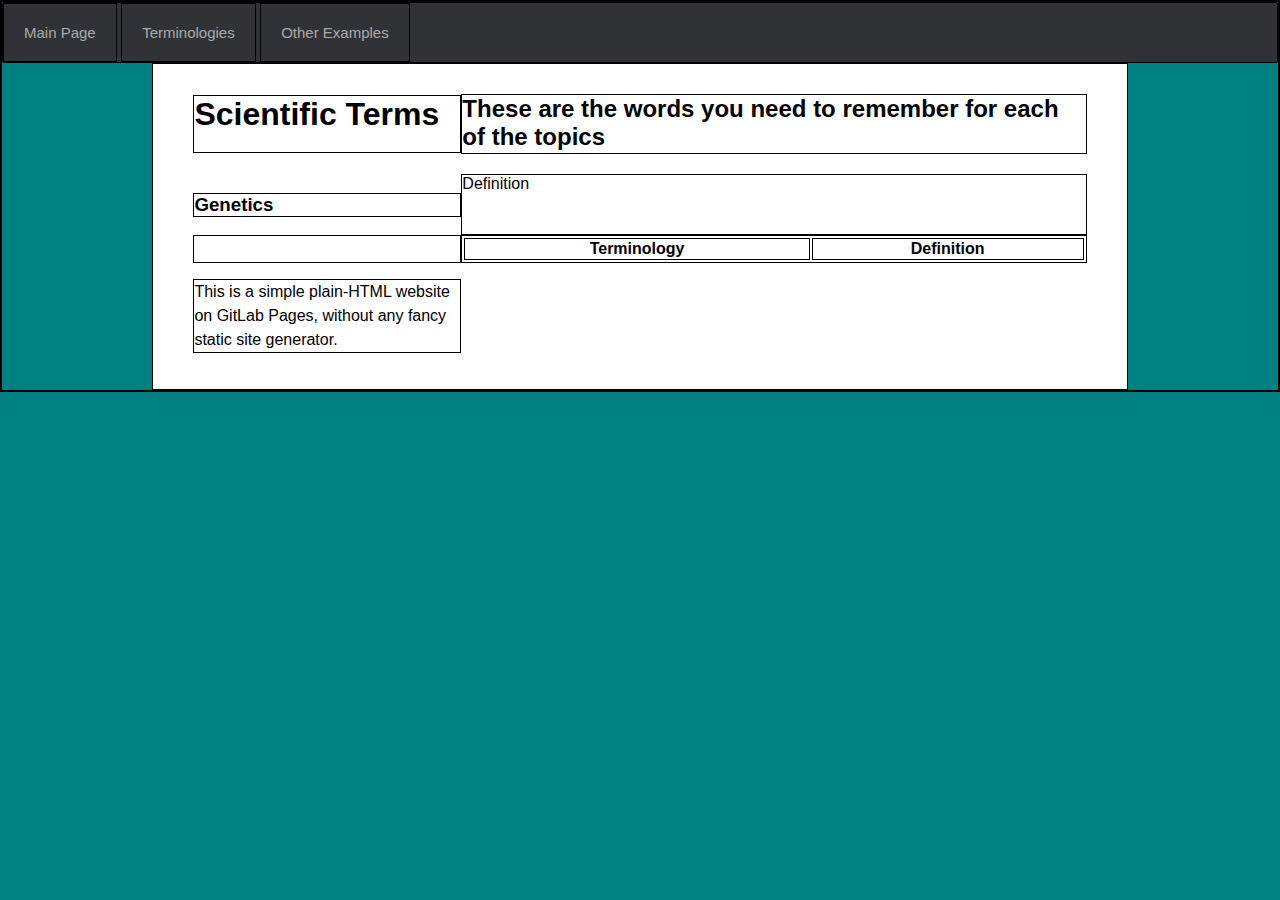
==== public/wordlist.html @ b31a38bf "Set two pages, linked with each other. Need to set up grid and possibly an inner grid or a flexbox t" ====
<!DOCTYPE html>
<html>
  <head>
    <meta charset="utf-8">
    <meta name="wordlist" content="Terms and Definitions">
    <title>List of words and definitions</title>
    <link rel="stylesheet" href="style.css">
    <script type="text/javascript" src="script.js"></script>
  </head>

  <body>
    
    <div class="navbar">
        <a href="index.html">Main Page</a>
        <a href="wordlist.html">Terminologies</a>
        <a href="https://gitlab.com/pages/">Other Examples</a>
    </div>
  
    <div id="container">
    
        <h1>Scientific Terms</h1>

        <h2>These are the words you need to remember for each of the topics</h2>

        <h3>Genetics</h3>

        <label for="userguess">Definition</label>
        
        <div>
          
        </div>
        <table>
          <thead>
            <tr>
              <th>Terminology</th>
              <th>Definition</th>
            </tr></thead>
        </table>

        <p>
        This is a simple plain-HTML website on GitLab Pages, without any fancy static site generator.
        </p>
  </div>
</body>
</html>
---- public/style.css ----
* {
  border: 1px black solid 
}

body {
  font-family: sans-serif;
  margin: auto;
  /* max-width: 1280px; */
  background-color: teal;
  font-family: 'Gill Sans', 'Gill Sans MT', Calibri, 'Trebuchet MS', sans-serif;
  

}

#container {
  padding: 10px 40px 20px 40px;
  background-color: white;
  width:70%;
  margin:auto;
  display: grid;
  grid-template-columns: 30% auto;
  grid-template-rows: 100px auto;
}

p {
  line-height: 1.5;
}

.navbar {
  background-color: #313236;
  border-radius: 2px;
  max-width: auto;
  position: -webkit-sticky;
  position: sticky;
  top: 0px;
}

.navbar a {
  color: #aaa;
  display: inline-block;
  font-size: 15px;
  padding: 20px;
  text-decoration: none;
  font-family: 'Lucida Sans', 'Lucida Sans Regular', 'Lucida Grande', 'Lucida Sans Unicode', Geneva, Verdana, sans-serif;
}

.navbar a:hover {
  color: #ffffff;
}
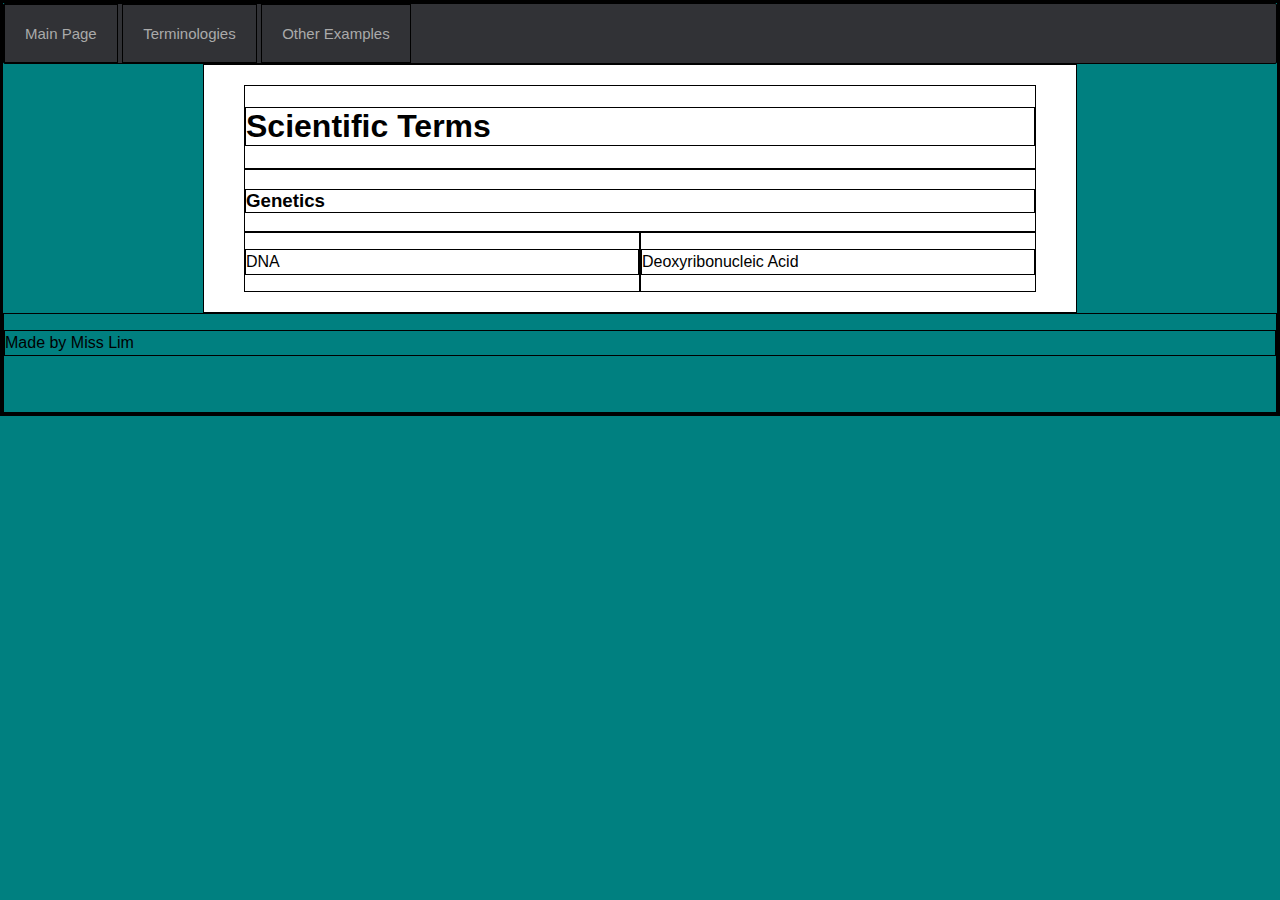
==== commit 8057a588: "I've made grid and grid inside the grid on terminologies page. Made a separate css file for the two " ====
--- a/public/wordlist.html
+++ b/public/wordlist.html
@@ -4,42 +4,41 @@
     <meta charset="utf-8">
     <meta name="wordlist" content="Terms and Definitions">
     <title>List of words and definitions</title>
-    <link rel="stylesheet" href="style.css">
+    <link rel="stylesheet" href="terminologystyle.css">
     <script type="text/javascript" src="script.js"></script>
   </head>
 
   <body>
-    
+    <div id="container">
     <div class="navbar">
         <a href="index.html">Main Page</a>
         <a href="wordlist.html">Terminologies</a>
         <a href="https://gitlab.com/pages/">Other Examples</a>
     </div>
-  
-    <div id="container">
     
-        <h1>Scientific Terms</h1>
+    <div class="content">
+      <div class="terminologiesintro">
+      <h1>Scientific Terms</h1>
 
-        <h2>These are the words you need to remember for each of the topics</h2>
+      
+      </div>
+      <div class="topicname">
+        <h3>Genetics</h3>
+      </div>
 
-        <h3>Genetics</h3>
+      <div class="definitionbox">
+        <p class="definition">Deoxyribonucleic Acid</p>
+      </div>
 
-        <label for="userguess">Definition</label>
+      <div class="terminologybox">
+        <p class="term">DNA</p>
+      </div>
         
-        <div>
-          
-        </div>
-        <table>
-          <thead>
-            <tr>
-              <th>Terminology</th>
-              <th>Definition</th>
-            </tr></thead>
-        </table>
+    </div>
 
-        <p>
-        This is a simple plain-HTML website on GitLab Pages, without any fancy static site generator.
-        </p>
+    <div class="footer">
+      <p>Made by Miss Lim</p>
+    </div>
   </div>
 </body>
 </html>--- a/public/terminologystyle.css
+++ b/public/terminologystyle.css
@@ -0,0 +1,88 @@
+* {
+    border: 1px black solid 
+  }
+  
+  body {
+    margin: 0px;
+    /* max-width: 1280px; */
+    background-color: teal;
+  }
+  
+  #container {
+    display: grid;
+    grid-template-columns: 200px 1fr 1fr 200px;
+    grid-template-rows: auto auto 100px;
+    font-family:'Lucida Sans', 'Lucida Sans Regular', 'Lucida Grande', 'Lucida Sans Unicode', Geneva, Verdana, sans-serif ;
+  
+    grid-template-areas: 
+    "h h h h"
+    ". c c ."
+    " f f f f";
+  }
+  
+  p {
+    line-height: 1.5;
+  }
+  
+  .content {
+    grid-area: c;
+    background-color: white;
+    padding: 20px 40px 20px 40px;
+  
+    display: grid;
+    grid-template-columns: 1fr 1fr;
+    grid-auto-rows: auto;
+  
+    grid-template-areas:
+    "ti ti"
+    "tn tn"
+    "termbox defbox "
+  }
+  
+  .terminologiesintro {
+    grid-area: ti;
+  }
+  
+  .topicname {
+    grid-area: tn;
+  }
+  
+  .definitionbox {
+    grid-area: defbox
+  }
+  
+  .terminologiesbox {
+    grid-area: termbox;
+  }
+  
+  .footer {
+    grid-area: f;
+    background-color: teal;
+  }
+  
+  .navbar {
+    grid-area: h;
+    
+    background-color: #313236;
+    border-radius: 2px;
+    max-width: 100%;
+    position:-webkit-sticky;
+    position: sticky;
+    top: 0px;
+  }
+  
+  .navbar a {
+    color: #aaa;
+    display: inline-block;
+    font-size: 15px;
+    padding: 20px;
+    text-decoration: none;
+    font-family: 'Lucida Sans', 'Lucida Sans Regular', 'Lucida Grande', 'Lucida Sans Unicode', Geneva, Verdana, sans-serif;
+  }
+  
+  
+  .navbar a:hover {
+    color: #ffffff;
+  }
+  
+  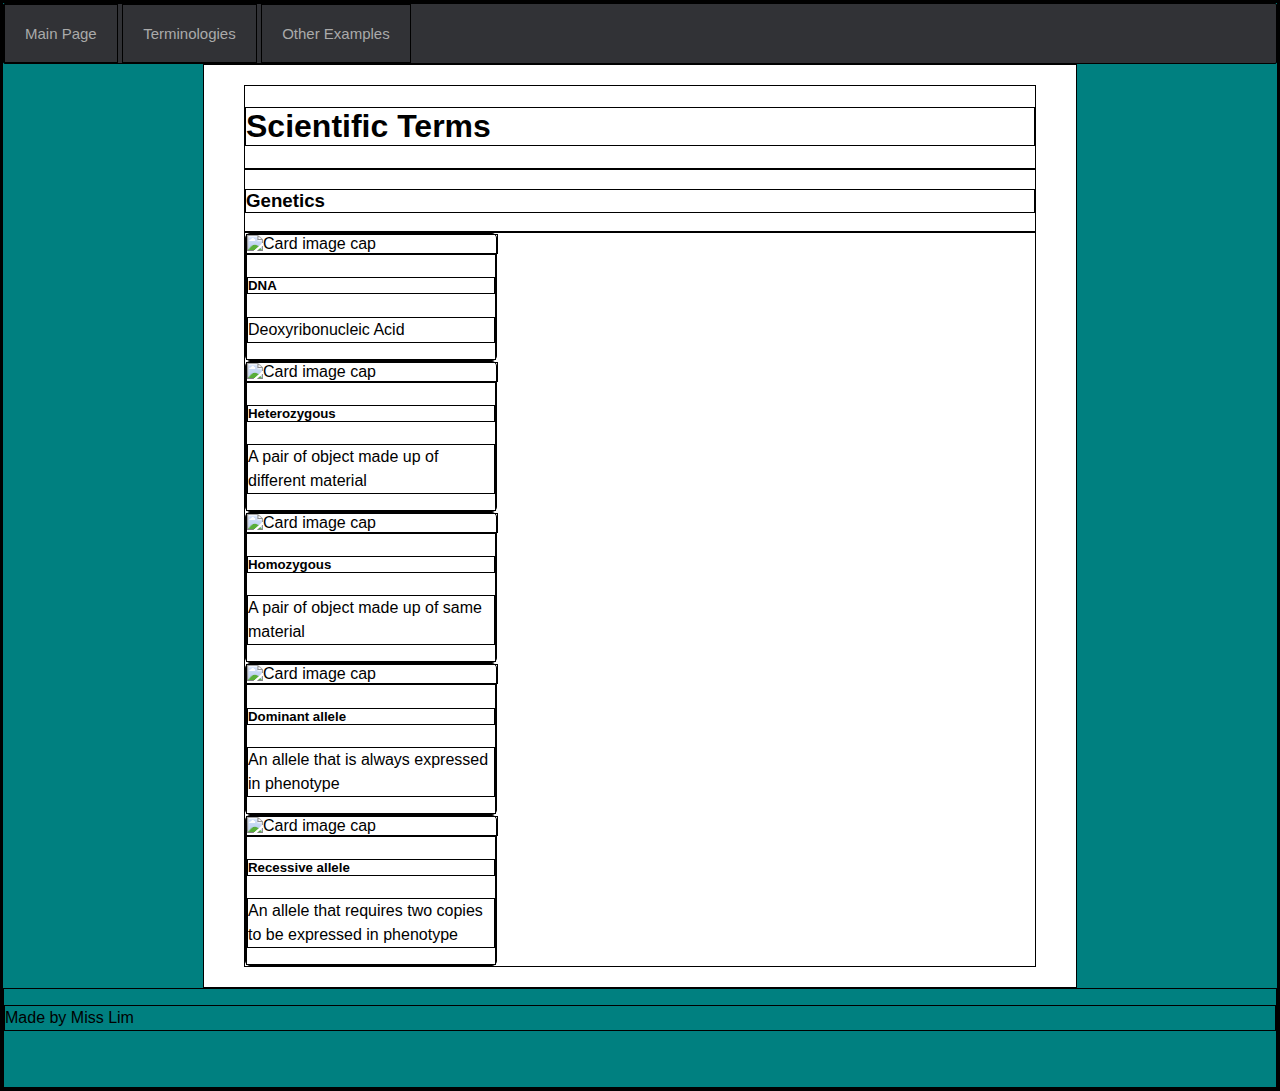
==== commit 72a82313: "try using cards for words" ====
--- a/public/wordlist.html
+++ b/public/wordlist.html
@@ -5,35 +5,28 @@
     <meta name="wordlist" content="Terms and Definitions">
     <title>List of words and definitions</title>
     <link rel="stylesheet" href="terminologystyle.css">
-    <script type="text/javascript" src="script.js"></script>
+    <script type="text/javascript" src="definitiondb.js"></script>
+    <script type="text/javascript" src="wordlist.js"></script>
   </head>
 
   <body>
     <div id="container">
-    <div class="navbar">
-        <a href="index.html">Main Page</a>
-        <a href="wordlist.html">Terminologies</a>
-        <a href="https://gitlab.com/pages/">Other Examples</a>
-    </div>
+      <div class="navbar">
+          <a href="index.html">Main Page</a>
+          <a href="wordlist.html">Terminologies</a>
+          <a href="https://gitlab.com/pages/">Other Examples</a>
+      </div>
     
-    <div class="content">
-      <div class="terminologiesintro">
-      <h1>Scientific Terms</h1>
-
+      <div class="content">
+        <div class="terminologiesIntro">
+          <h1>Scientific Terms</h1>
+        </div>
+        <div class="topicName">
+          <h3>Genetics</h3>
+        </div>
       
+      <div class="wordList" id="geneticsWordList">
       </div>
-      <div class="topicname">
-        <h3>Genetics</h3>
-      </div>
-
-      <div class="definitionbox">
-        <p class="definition">Deoxyribonucleic Acid</p>
-      </div>
-
-      <div class="terminologybox">
-        <p class="term">DNA</p>
-      </div>
-        
     </div>
 
     <div class="footer">
--- a/public/terminologystyle.css
+++ b/public/terminologystyle.css
@@ -29,30 +29,6 @@
     background-color: white;
     padding: 20px 40px 20px 40px;
   
-    display: grid;
-    grid-template-columns: 1fr 1fr;
-    grid-auto-rows: auto;
-  
-    grid-template-areas:
-    "ti ti"
-    "tn tn"
-    "termbox defbox "
-  }
-  
-  .terminologiesintro {
-    grid-area: ti;
-  }
-  
-  .topicname {
-    grid-area: tn;
-  }
-  
-  .definitionbox {
-    grid-area: defbox
-  }
-  
-  .terminologiesbox {
-    grid-area: termbox;
   }
   
   .footer {
@@ -84,5 +60,27 @@
   .navbar a:hover {
     color: #ffffff;
   }
-  
-  +
+  .card {
+    display:grid;
+    border-radius: 5px;
+    max-width: 250px;
+  }
+
+  .card-img-top {
+    max-width: 100%;
+    min-width: 100%;
+  }
+
+
+  @media screen and (max-width:900px) {
+    #container {
+    grid-template-rows:auto;
+    grid-template-columns: auto;
+    grid-template-areas:
+    "h"
+    "c"
+    "f";
+    }
+    
+  }